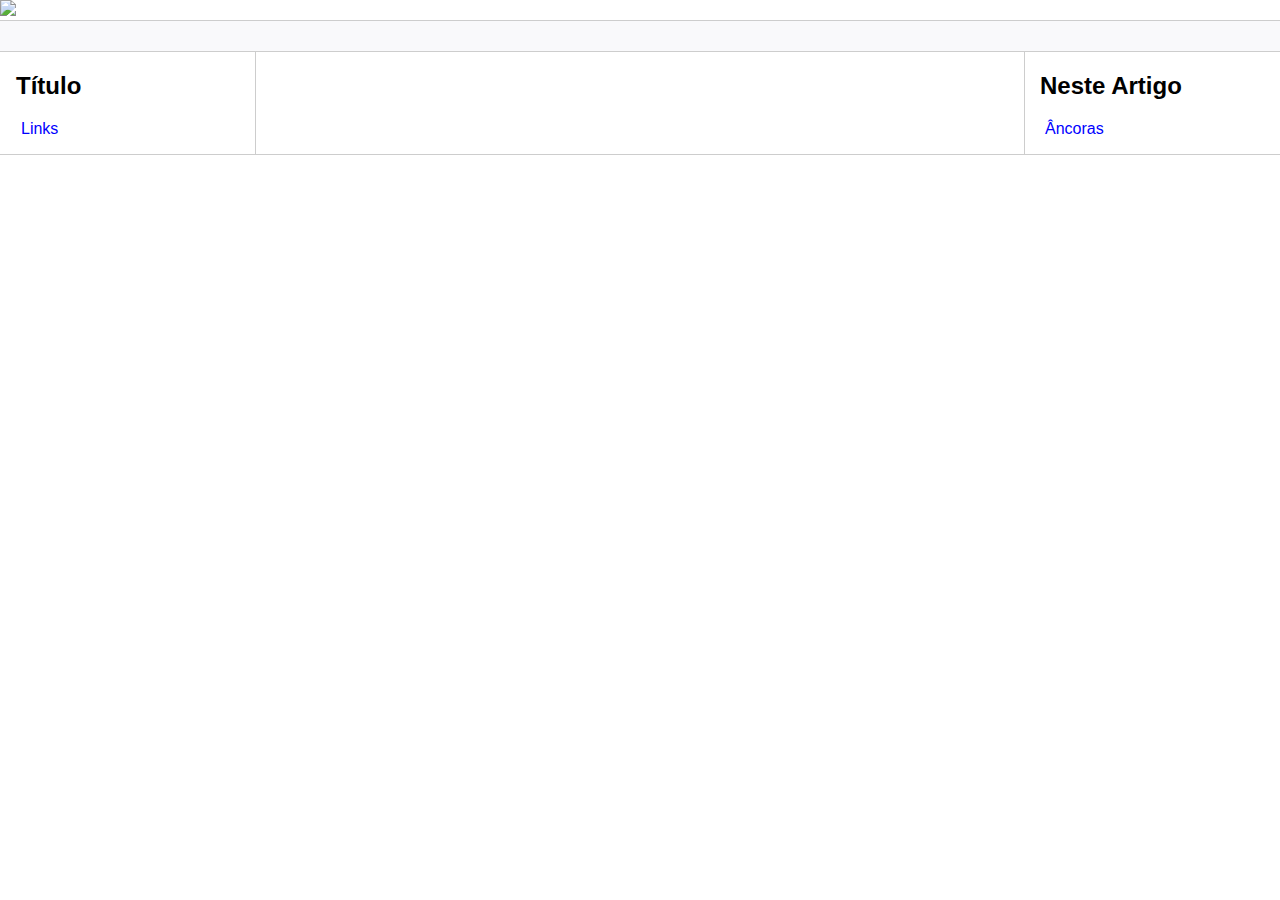
==== index.html @ 7284bc5c "First commit" ====
<!DOCTYPE html>
<html lang="pt-br">
<head>
    <meta charset="UTF-8">
    <meta http-equiv="X-UA-Compatible" content="IE=edge">
    <meta name="viewport" content="width=device-width, initial-scale=1.0">
    <title>Página Principal</title>
    <link rel="stylesheet" href="style.css">
</head>
<body>

    <div>   
        <div class="logo">
            <img src="assets/images/logo.png" width="200"/>
        </div>
    </div>

    <div class="bar"></div>

    <div class="content">
        <div class="sidebar">
            <h2>Título</h2>
            <ul>
                <li><a href="#">Links</a></li>
            </ul>
        </div>

        <div class="main">
            
        </div>

        <div class="anchors">
            <h2>Neste Artigo</h2>
            <ul>
                <li><a href="#">Âncoras</a></li>
            </ul>
        </div>
    </div>

    <div class="footer">

    </div>
</body>
</html>
---- style.css ----
body, html {
    margin: 0;
    padding: 0;
    font-family: 'Segoe UI', Tahoma, Geneva, Verdana, sans-serif;
}
ul { list-style: none; padding-left: 5px; }
a { color:blue; text-decoration: none;}
.bar {
    background-color: #f9f9fb;
    padding:15px;
    border-top: solid 1px #cdcdcd;
    border-bottom: solid 1px #cdcdcd;
}
.content {
    max-width: 1440px;
    margin: auto;
    grid-gap: 3rem;
    display: grid;
    gap: 3rem;
    grid-template-areas: "sidebar main anchors";
    grid-template-columns: minmax(0,15rem) minmax(0,2.5fr) minmax(0,15rem);
    padding-left: 1rem;
    padding-right: 1rem;
}
.footer {
    min-height: 100px;
    border-top: solid 1px #cdcdcd;
}
.anchors {
    border-left: solid 1px #cdcdcd;
    padding-left: 15px;
}
.sidebar {
    border-right: solid 1px #cdcdcd;
}
figure {
    text-align: center;
}
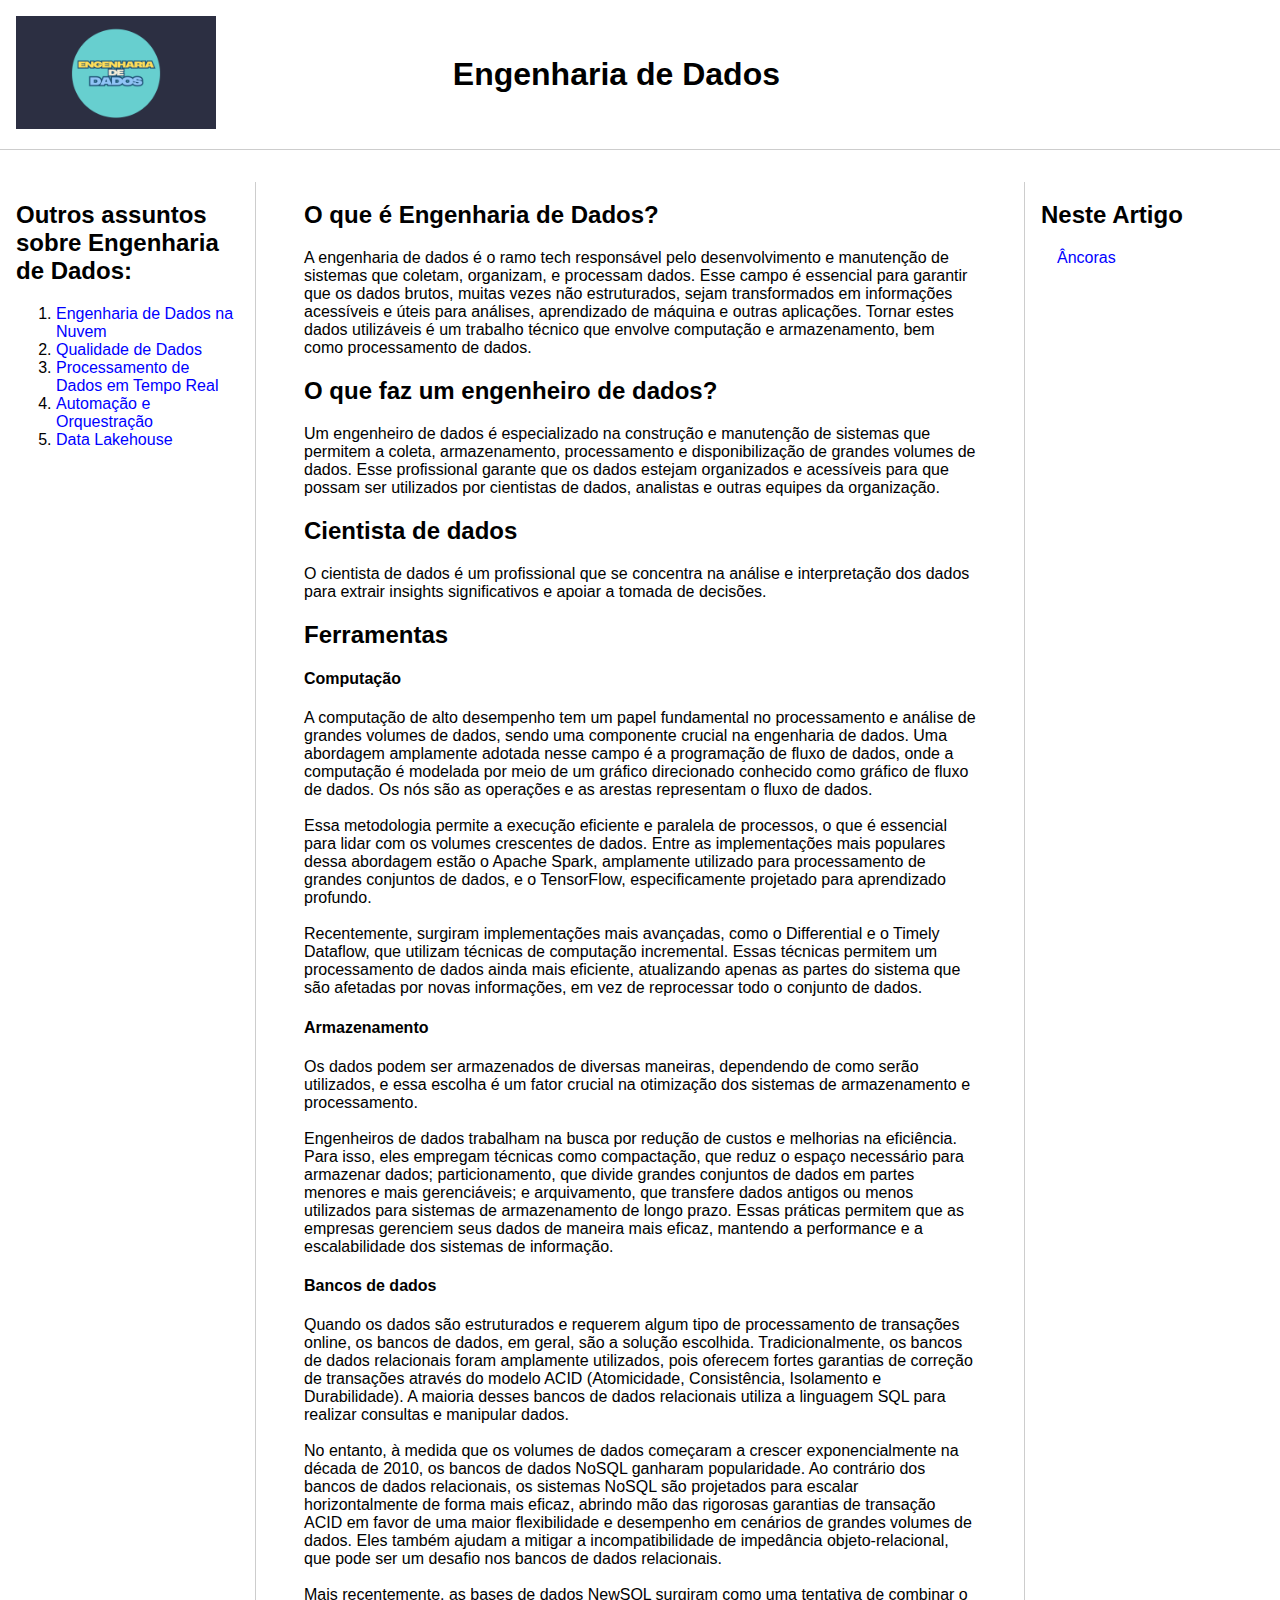
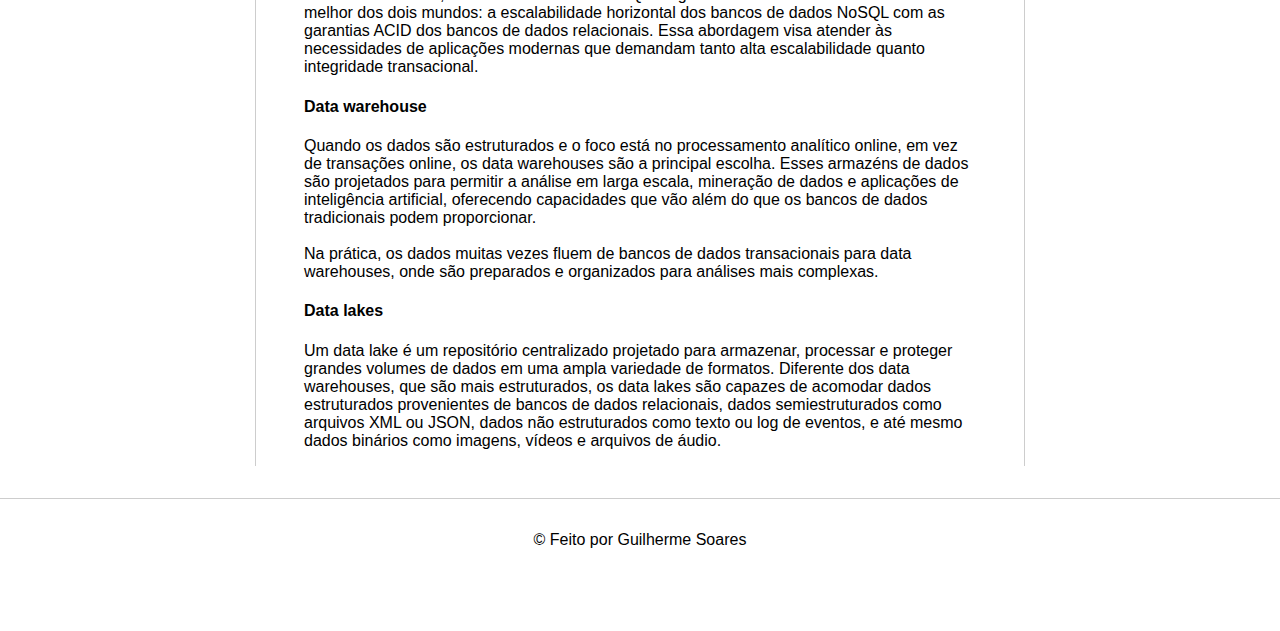
==== commit 715040d9: "Foi feita a alteração do HTML e do CSS" ====
--- a/index.html
+++ b/index.html
@@ -2,43 +2,94 @@
 <html lang="pt-br">
 <head>
     <meta charset="UTF-8">
-    <meta http-equiv="X-UA-Compatible" content="IE=edge">
     <meta name="viewport" content="width=device-width, initial-scale=1.0">
-    <title>Página Principal</title>
+    <title>Engenharia de Dados</title>
     <link rel="stylesheet" href="style.css">
 </head>
 <body>
+    <header class="main-header">
+        <nav class="header-nav">
+            <a href="/" aria-label="Página Inicial">
+                <img src="/images/logo.png" width="200" alt="Logo da Empresa/Site" class="logo">
+            </a>
+        </nav>
+        <h1 class="page-title">Engenharia de Dados</h1>
+    </header>
 
-    <div>   
-        <div class="logo">
-            <img src="assets/images/logo.png" width="200"/>
-        </div>
-    </div>
+    <main class="main-content">
+        <aside class="sidebar">
+            <h2 class="sidebar-title">Outros assuntos sobre Engenharia de Dados:</h2>
+            <nav class="sidebar-nav">
+                <ol class="sidebar-list">
+                    <li class="sidebar-item"><a href="#" class="sidebar-link">Engenharia de Dados na Nuvem</a></li>
+                    <li class="sidebar-item"><a href="#" class="sidebar-link">Qualidade de Dados</a></li>
+                    <li class="sidebar-item"><a href="#" class="sidebar-link">Processamento de Dados em Tempo Real</a></li>
+                    <li class="sidebar-item"><a href="#" class="sidebar-link">Automação e Orquestração</a></li>
+                    <li class="sidebar-item"><a href="#" class="sidebar-link">Data Lakehouse</a></li>
+                </ol>
+            </nav>
+        </aside>
 
-    <div class="bar"></div>
+        <article class="main-article">
+            <h2 class="article-title">O que é Engenharia de Dados?</h2>
+            <p class="article-paragraph">
+                A engenharia de dados é o ramo tech responsável pelo desenvolvimento e manutenção de sistemas que coletam, organizam, e processam dados. Esse campo é essencial para garantir que os dados brutos, muitas vezes não estruturados, sejam transformados em informações acessíveis e úteis para análises, aprendizado de máquina e outras aplicações. Tornar estes dados utilizáveis é um trabalho técnico que envolve computação e armazenamento, bem como processamento de dados.</p>
 
-    <div class="content">
-        <div class="sidebar">
-            <h2>Título</h2>
-            <ul>
-                <li><a href="#">Links</a></li>
+            <h2 class="article-title">O que faz um engenheiro de dados?</h2>
+            <p class="article-paragraph">Um engenheiro de dados é especializado na construção e manutenção de sistemas que permitem a coleta, armazenamento, processamento e disponibilização de grandes volumes de dados. Esse profissional garante que os dados estejam organizados e acessíveis para que possam ser utilizados por cientistas de dados, analistas e outras equipes da organização.</p>
+
+            <h2 class="article-title"> Cientista de dados </h2>
+            <p class="article-paragraph">
+                O cientista de dados é um profissional que se concentra na análise e interpretação dos dados para extrair insights significativos e apoiar a tomada de decisões.
+            </p>
+            
+            <h2 class="article-title"> Ferramentas </h2>
+
+            <h4 class="article-title"> Computação </h4>
+            <p class="article-paragraph">
+                A computação de alto desempenho tem um papel fundamental no processamento e análise de grandes volumes de dados, sendo uma componente crucial na engenharia de dados. Uma abordagem amplamente adotada nesse campo é a programação de fluxo de dados, onde a computação é modelada por meio de um gráfico direcionado conhecido como gráfico de fluxo de dados. Os nós são as operações e as arestas representam o fluxo de dados.<br> <br>
+
+                Essa metodologia permite a execução eficiente e paralela de processos, o que é essencial para lidar com os volumes crescentes de dados. Entre as implementações mais populares dessa abordagem estão o Apache Spark, amplamente utilizado para processamento de grandes conjuntos de dados, e o TensorFlow, especificamente projetado para aprendizado profundo. <br> <br>
+                
+                Recentemente, surgiram implementações mais avançadas, como o Differential e o Timely Dataflow, que utilizam técnicas de computação incremental. Essas técnicas permitem um processamento de dados ainda mais eficiente, atualizando apenas as partes do sistema que são afetadas por novas informações, em vez de reprocessar todo o conjunto de dados.
+            </p>
+            <h4 class="article-title"> Armazenamento </h4>
+            <p class="article-paragraph">
+                Os dados podem ser armazenados de diversas maneiras, dependendo de como serão utilizados, e essa escolha é um fator crucial na otimização dos sistemas de armazenamento e processamento. 
+                <br> <br> Engenheiros de dados trabalham na busca por redução de custos e melhorias na eficiência. Para isso, eles empregam técnicas como compactação, que reduz o espaço necessário para armazenar dados; particionamento, que divide grandes conjuntos de dados em partes menores e mais gerenciáveis; e arquivamento, que transfere dados antigos ou menos utilizados para sistemas de armazenamento de longo prazo. Essas práticas permitem que as empresas gerenciem seus dados de maneira mais eficaz, mantendo a performance e a escalabilidade dos sistemas de informação.
+            </p>
+            <h4 class="article-title"> Bancos de dados </h4>
+            <p class="article-paragraph">
+                Quando os dados são estruturados e requerem algum tipo de processamento de transações online, os bancos de dados, em geral, são a solução escolhida. Tradicionalmente, os bancos de dados relacionais foram amplamente utilizados, pois oferecem fortes garantias de correção de transações através do modelo ACID (Atomicidade, Consistência, Isolamento e Durabilidade). A maioria desses bancos de dados relacionais utiliza a linguagem SQL para realizar consultas e manipular dados.<br><br>
+
+                No entanto, à medida que os volumes de dados começaram a crescer exponencialmente na década de 2010, os bancos de dados NoSQL ganharam popularidade. Ao contrário dos bancos de dados relacionais, os sistemas NoSQL são projetados para escalar horizontalmente de forma mais eficaz, abrindo mão das rigorosas garantias de transação ACID em favor de uma maior flexibilidade e desempenho em cenários de grandes volumes de dados. Eles também ajudam a mitigar a incompatibilidade de impedância objeto-relacional, que pode ser um desafio nos bancos de dados relacionais.<br><br>
+
+                Mais recentemente, as bases de dados NewSQL surgiram como uma tentativa de combinar o melhor dos dois mundos: a escalabilidade horizontal dos bancos de dados NoSQL com as garantias ACID dos bancos de dados relacionais. Essa abordagem visa atender às necessidades de aplicações modernas que demandam tanto alta escalabilidade quanto integridade transacional.
+            </p>
+            <h4 class="article-title"> Data warehouse </h4>
+            <p class="article-paragraph">
+                Quando os dados são estruturados e o foco está no processamento analítico online, em vez de transações online, os data warehouses são a principal escolha. Esses armazéns de dados são projetados para permitir a análise em larga escala, mineração de dados e aplicações de inteligência artificial, oferecendo capacidades que vão além do que os bancos de dados tradicionais podem proporcionar. <br> <br> 
+                
+                Na prática, os dados muitas vezes fluem de bancos de dados transacionais para data warehouses, onde são preparados e organizados para análises mais complexas.
+            </p>
+
+            <h4 class="article-title"> Data lakes </h4>
+            <p class="article-paragraph">
+                Um data lake é um repositório centralizado projetado para armazenar, processar e proteger grandes volumes de dados em uma ampla variedade de formatos. Diferente dos data warehouses, que são mais estruturados, os data lakes são capazes de acomodar dados estruturados provenientes de bancos de dados relacionais, dados semiestruturados como arquivos XML ou JSON, dados não estruturados como texto ou log de eventos, e até mesmo dados binários como imagens, vídeos e arquivos de áudio.
+            </p>
+
+        </article>
+
+        <nav aria-label="Índice do Artigo" class="article-index">
+            <h2 class="index-title">Neste Artigo</h2>
+            <ul class="index-list">
+                <li class="index-item"><a href="#" class="index-link">Âncoras</a></li>
             </ul>
-        </div>
+        </nav>
+    </main>
 
-        <div class="main">
-            
-        </div>
-
-        <div class="anchors">
-            <h2>Neste Artigo</h2>
-            <ul>
-                <li><a href="#">Âncoras</a></li>
-            </ul>
-        </div>
-    </div>
-
-    <div class="footer">
-
-    </div>
+    <footer class="main-footer">
+        <p class="footer-text">&copy; Feito por Guilherme Soares</p>
+    </footer>
 </body>
 </html>--- a/style.css
+++ b/style.css
@@ -1,38 +1,92 @@
-body, html {
+body {
     margin: 0;
     padding: 0;
     font-family: 'Segoe UI', Tahoma, Geneva, Verdana, sans-serif;
 }
-ul { list-style: none; padding-left: 5px; }
-a { color:blue; text-decoration: none;}
-.bar {
-    background-color: #f9f9fb;
-    padding:15px;
-    border-top: solid 1px #cdcdcd;
-    border-bottom: solid 1px #cdcdcd;
+
+h1 {
+    width: 65%;
+    padding: 0px;
 }
-.content {
+
+ul {
+    list-style: none;
+    padding-left: 1rem; /* Use rem para melhor escalabilidade */
+}
+
+a {
+    color: blue;
+    text-decoration: none;
+}
+
+/* Removido .bar, pois o elemento foi removido do HTML */
+
+main {
     max-width: 1440px;
-    margin: auto;
-    grid-gap: 3rem;
+    margin: 2rem auto; /* Adicionei margem superior e inferior */
     display: grid;
-    gap: 3rem;
-    grid-template-areas: "sidebar main anchors";
-    grid-template-columns: minmax(0,15rem) minmax(0,2.5fr) minmax(0,15rem);
-    padding-left: 1rem;
+    grid-gap: 2rem; /* Ajustei o gap */
+    grid-template-areas: "sidebar main aside"; /* Use nomes de áreas mais semânticos */
+    grid-template-columns: minmax(15rem, 1fr) minmax(40rem, 3fr) minmax(15rem, 1fr); /* Ajustei as colunas para melhor responsividade */
+    padding: 0 1rem; /* Simplifiquei o padding */
+}
+
+/* Estilos para as áreas do grid */
+aside {
+    grid-area: sidebar;
+    border-right: 1px solid #cdcdcd;
     padding-right: 1rem;
 }
-.footer {
+
+article {
+    grid-area: main;
+    padding: 0 1rem;
+}
+
+nav[aria-label="Índice do Artigo"] { /* Estilo específico para a navegação de âncoras */
+    grid-area: aside;
+    border-left: 1px solid #cdcdcd;
+    padding-left: 1rem;
+}
+
+footer {
     min-height: 100px;
-    border-top: solid 1px #cdcdcd;
+    border-top: 1px solid #cdcdcd;
+    padding: 1rem; /* Adicionei padding para o conteúdo não ficar colado na borda */
+    text-align: center; /* Centralizei o texto do rodapé */
 }
-.anchors {
-    border-left: solid 1px #cdcdcd;
-    padding-left: 15px;
-}
-.sidebar {
-    border-right: solid 1px #cdcdcd;
-}
+
 figure {
     text-align: center;
+    margin: 1rem 0; /* Adicionei margem para espaçamento */
+}
+
+/* Estilos para o header */
+header {
+    padding: 1rem;
+    border-bottom: 1px solid #cdcdcd;
+    display: flex;
+    justify-content: space-between; /* Alinha o logo e o título */
+    align-items: center; /* Centraliza verticalmente os itens */
+}
+
+/* Media query para telas menores */
+@media (max-width: 768px) {
+    main {
+        grid-template-areas:
+            "main"
+            "sidebar"
+            "aside";
+        grid-template-columns: 1fr; /* Uma coluna em telas menores */
+    }
+
+    aside {
+        border: none; /* Remove as bordas em telas menores */
+        padding: 1rem;
+    }
+
+    nav[aria-label="Índice do Artigo"] {
+        border: none;
+        padding: 1rem;
+    }
 }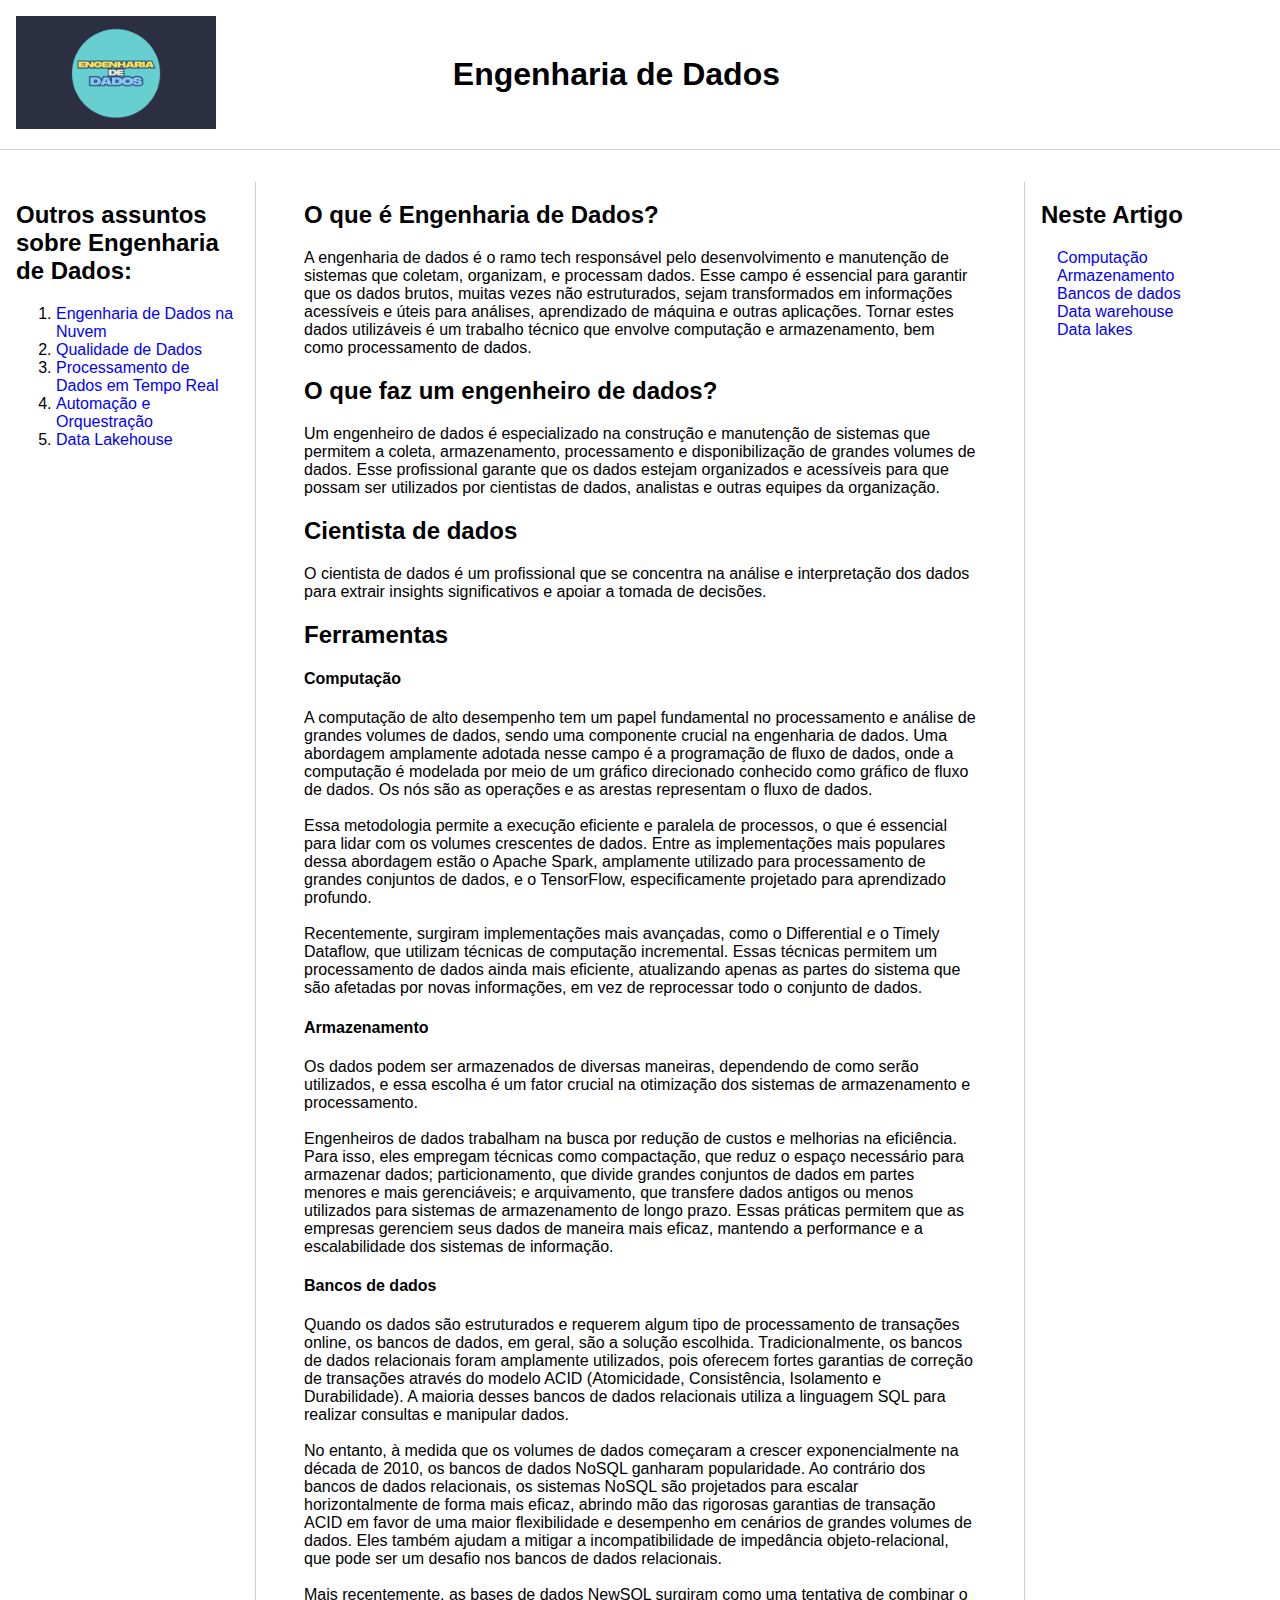
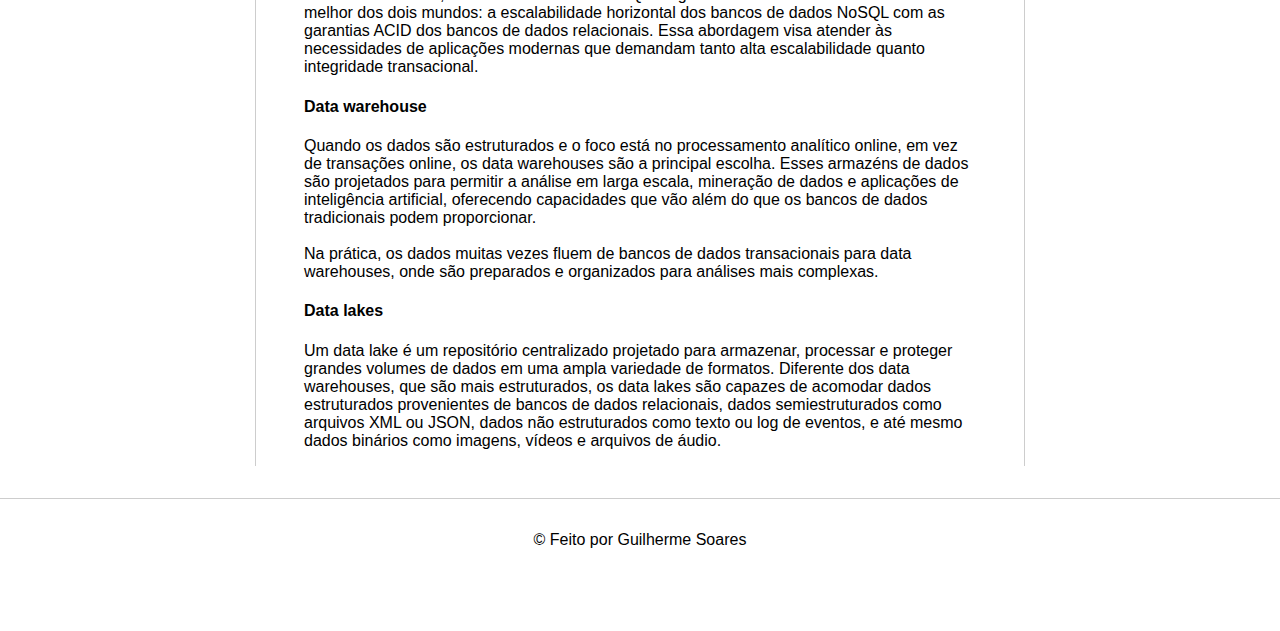
==== commit 45e23825: "Minhas alterações" ====
--- a/index.html
+++ b/index.html
@@ -21,11 +21,11 @@
             <h2 class="sidebar-title">Outros assuntos sobre Engenharia de Dados:</h2>
             <nav class="sidebar-nav">
                 <ol class="sidebar-list">
-                    <li class="sidebar-item"><a href="#" class="sidebar-link">Engenharia de Dados na Nuvem</a></li>
-                    <li class="sidebar-item"><a href="#" class="sidebar-link">Qualidade de Dados</a></li>
-                    <li class="sidebar-item"><a href="#" class="sidebar-link">Processamento de Dados em Tempo Real</a></li>
-                    <li class="sidebar-item"><a href="#" class="sidebar-link">Automação e Orquestração</a></li>
-                    <li class="sidebar-item"><a href="#" class="sidebar-link">Data Lakehouse</a></li>
+                    <li class="sidebar-item"><a href="nuvem.html" class="sidebar-link">Engenharia de Dados na Nuvem</a></li>
+                    <li class="sidebar-item"><a href="qualidade.html" class="sidebar-link">Qualidade de Dados</a></li>
+                    <li class="sidebar-item"><a href="processamento.html" class="sidebar-link">Processamento de Dados em Tempo Real</a></li>
+                    <li class="sidebar-item"><a href="automacao.html" class="sidebar-link">Automação e Orquestração</a></li>
+                    <li class="sidebar-item"><a href="data-lake.html" class="sidebar-link">Data Lakehouse</a></li>
                 </ol>
             </nav>
         </aside>
@@ -45,7 +45,7 @@
             
             <h2 class="article-title"> Ferramentas </h2>
 
-            <h4 class="article-title"> Computação </h4>
+            <h4 class="article-title" id="computacao"> Computação </h4>
             <p class="article-paragraph">
                 A computação de alto desempenho tem um papel fundamental no processamento e análise de grandes volumes de dados, sendo uma componente crucial na engenharia de dados. Uma abordagem amplamente adotada nesse campo é a programação de fluxo de dados, onde a computação é modelada por meio de um gráfico direcionado conhecido como gráfico de fluxo de dados. Os nós são as operações e as arestas representam o fluxo de dados.<br> <br>
 
@@ -53,12 +53,12 @@
                 
                 Recentemente, surgiram implementações mais avançadas, como o Differential e o Timely Dataflow, que utilizam técnicas de computação incremental. Essas técnicas permitem um processamento de dados ainda mais eficiente, atualizando apenas as partes do sistema que são afetadas por novas informações, em vez de reprocessar todo o conjunto de dados.
             </p>
-            <h4 class="article-title"> Armazenamento </h4>
+            <h4 class="article-title" id="armazenamento"> Armazenamento </h4>
             <p class="article-paragraph">
                 Os dados podem ser armazenados de diversas maneiras, dependendo de como serão utilizados, e essa escolha é um fator crucial na otimização dos sistemas de armazenamento e processamento. 
                 <br> <br> Engenheiros de dados trabalham na busca por redução de custos e melhorias na eficiência. Para isso, eles empregam técnicas como compactação, que reduz o espaço necessário para armazenar dados; particionamento, que divide grandes conjuntos de dados em partes menores e mais gerenciáveis; e arquivamento, que transfere dados antigos ou menos utilizados para sistemas de armazenamento de longo prazo. Essas práticas permitem que as empresas gerenciem seus dados de maneira mais eficaz, mantendo a performance e a escalabilidade dos sistemas de informação.
             </p>
-            <h4 class="article-title"> Bancos de dados </h4>
+            <h4 class="article-title" id="banco-de-dados"> Bancos de dados </h4>
             <p class="article-paragraph">
                 Quando os dados são estruturados e requerem algum tipo de processamento de transações online, os bancos de dados, em geral, são a solução escolhida. Tradicionalmente, os bancos de dados relacionais foram amplamente utilizados, pois oferecem fortes garantias de correção de transações através do modelo ACID (Atomicidade, Consistência, Isolamento e Durabilidade). A maioria desses bancos de dados relacionais utiliza a linguagem SQL para realizar consultas e manipular dados.<br><br>
 
@@ -66,14 +66,14 @@
 
                 Mais recentemente, as bases de dados NewSQL surgiram como uma tentativa de combinar o melhor dos dois mundos: a escalabilidade horizontal dos bancos de dados NoSQL com as garantias ACID dos bancos de dados relacionais. Essa abordagem visa atender às necessidades de aplicações modernas que demandam tanto alta escalabilidade quanto integridade transacional.
             </p>
-            <h4 class="article-title"> Data warehouse </h4>
+            <h4 class="article-title" id="warehouse"> Data warehouse </h4>
             <p class="article-paragraph">
                 Quando os dados são estruturados e o foco está no processamento analítico online, em vez de transações online, os data warehouses são a principal escolha. Esses armazéns de dados são projetados para permitir a análise em larga escala, mineração de dados e aplicações de inteligência artificial, oferecendo capacidades que vão além do que os bancos de dados tradicionais podem proporcionar. <br> <br> 
                 
                 Na prática, os dados muitas vezes fluem de bancos de dados transacionais para data warehouses, onde são preparados e organizados para análises mais complexas.
             </p>
 
-            <h4 class="article-title"> Data lakes </h4>
+            <h4 class="article-title" id="data"> Data lakes </h4>
             <p class="article-paragraph">
                 Um data lake é um repositório centralizado projetado para armazenar, processar e proteger grandes volumes de dados em uma ampla variedade de formatos. Diferente dos data warehouses, que são mais estruturados, os data lakes são capazes de acomodar dados estruturados provenientes de bancos de dados relacionais, dados semiestruturados como arquivos XML ou JSON, dados não estruturados como texto ou log de eventos, e até mesmo dados binários como imagens, vídeos e arquivos de áudio.
             </p>
@@ -83,7 +83,11 @@
         <nav aria-label="Índice do Artigo" class="article-index">
             <h2 class="index-title">Neste Artigo</h2>
             <ul class="index-list">
-                <li class="index-item"><a href="#" class="index-link">Âncoras</a></li>
+                <li class="index-item"><a href="#computacao" class="index-link">Computação</a></li>
+                <li class="index-item"><a href="#armazenamento" class="index-link">Armazenamento</a></li>
+                <li class="index-item"><a href="#banco-de-dados" class="index-link">Bancos de dados</a></li>
+                <li class="index-item"><a href="#warehouse" class="index-link">Data warehouse</a></li>
+                <li class="index-item"><a href="#data" class="index-link">Data lakes</a></li>
             </ul>
         </nav>
     </main>
